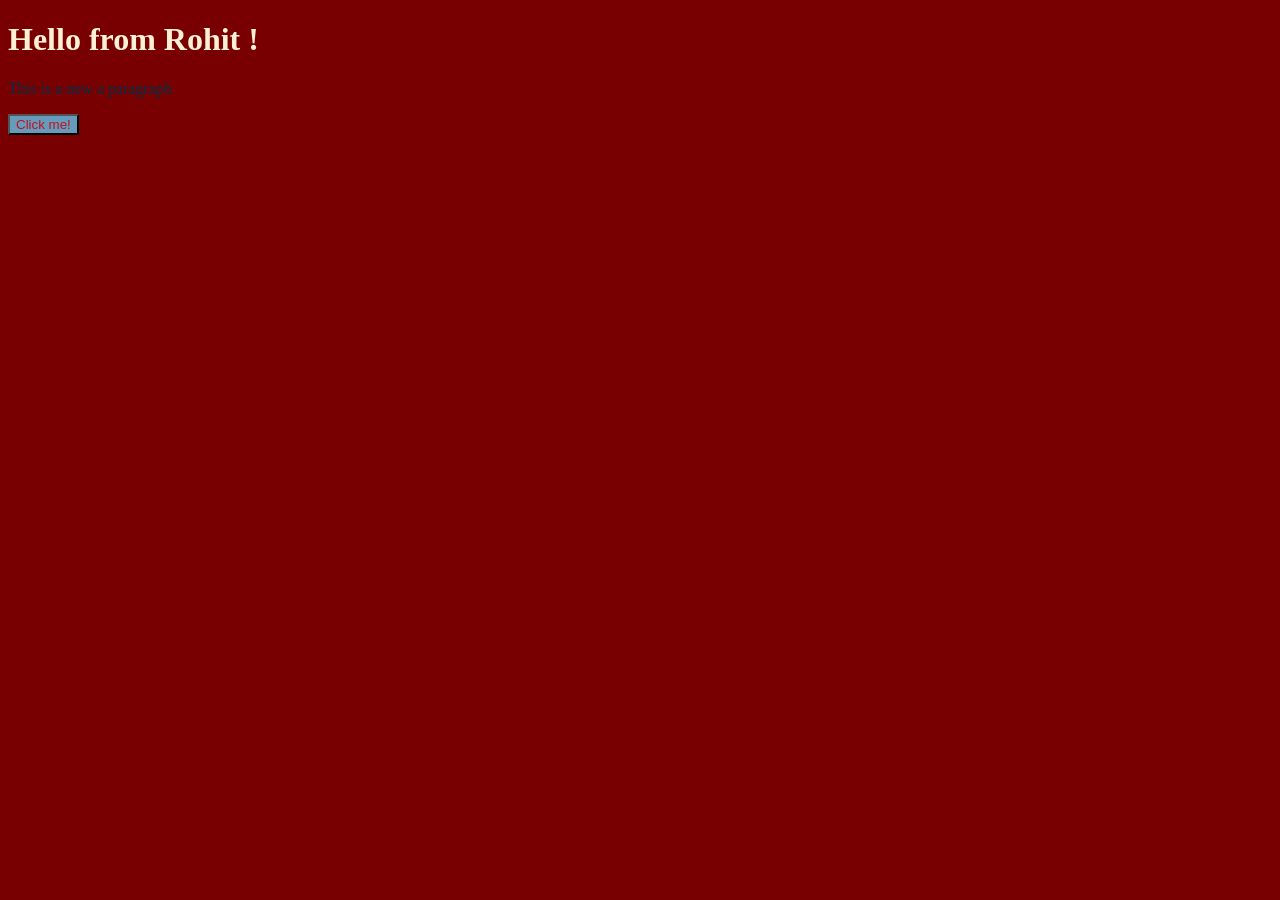
==== index.html @ 3b892bf2 "1st commit of this class" ====
<!DOCTYPE html>
<html lang="en">
<head>
    <meta charset="UTF-8">
    <meta name="viewport" content="width=device-width, initial-scale=1.0">
    <title>CSS Level 1</title>
    <link rel="stylesheet" href="style.css">
</head>
<body>
    <h1>Hello from Rohit !</h1>
    <p>This is a new a paragraph</p>
    <button>Click me!</button>
</body>
</html>
---- style.css ----
h1 {
    color:#fdf0d5;
}

p{
    color:#003049;
}

BODY {
    background-color:#780000;
}

button{
       color:#c1121f;
       background-color:#669bbc;
}
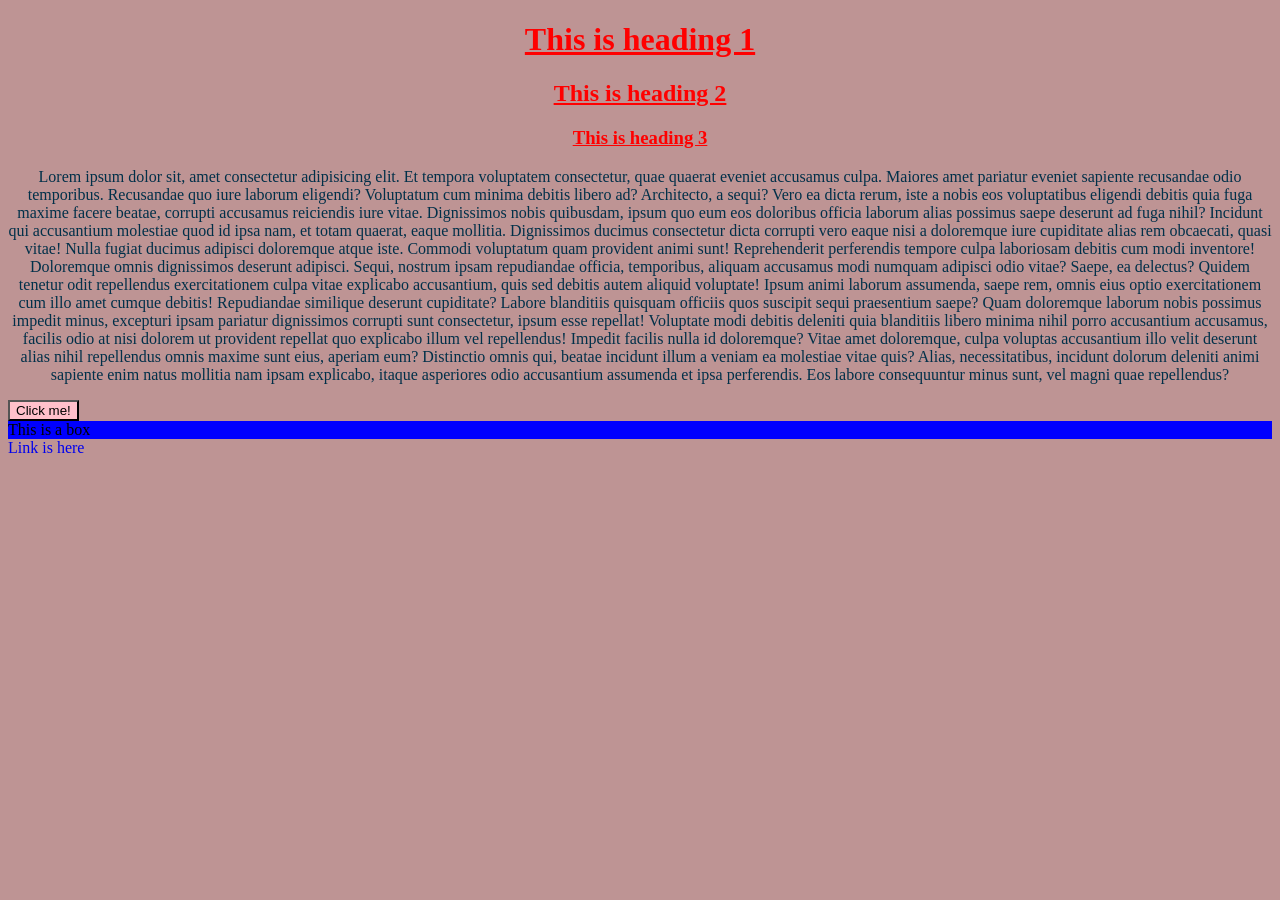
==== commit b5136f7a: "Updated on 16th july 2027" ====
--- a/index.html
+++ b/index.html
@@ -5,10 +5,29 @@
     <meta name="viewport" content="width=device-width, initial-scale=1.0">
     <title>CSS Level 1</title>
     <link rel="stylesheet" href="style.css">
+    <style>
+           button{
+                background-color:blue;
+           }
+    </style>
 </head>
 <body>
-    <h1>Hello from Rohit !</h1>
-    <p>This is a new a paragraph</p>
-    <button>Click me!</button>
+    <h1 class="heading">This is heading 1</h1>
+    <h2 class="heading">This is heading 2</h1>
+    <h3 class="heading">This is heading 3</h1>
+    <p>Lorem ipsum dolor sit, amet consectetur adipisicing elit. Et tempora voluptatem consectetur, quae quaerat eveniet accusamus culpa. Maiores amet pariatur eveniet sapiente recusandae odio temporibus. Recusandae quo iure laborum eligendi?
+    Voluptatum cum minima debitis libero ad? Architecto, a sequi? Vero ea dicta rerum, iste a nobis eos voluptatibus eligendi debitis quia fuga maxime facere beatae, corrupti accusamus reiciendis iure vitae.
+    Dignissimos nobis quibusdam, ipsum quo eum eos doloribus officia laborum alias possimus saepe deserunt ad fuga nihil? Incidunt qui accusantium molestiae quod id ipsa nam, et totam quaerat, eaque mollitia.
+    Dignissimos ducimus consectetur dicta corrupti vero eaque nisi a doloremque iure cupiditate alias rem obcaecati, quasi vitae! Nulla fugiat ducimus adipisci doloremque atque iste. Commodi voluptatum quam provident animi sunt!
+    Reprehenderit perferendis tempore culpa laboriosam debitis cum modi inventore! Doloremque omnis dignissimos deserunt adipisci. Sequi, nostrum ipsam repudiandae officia, temporibus, aliquam accusamus modi numquam adipisci odio vitae? Saepe, ea delectus?
+    Quidem tenetur odit repellendus exercitationem culpa vitae explicabo accusantium, quis sed debitis autem aliquid voluptate! Ipsum animi laborum assumenda, saepe rem, omnis eius optio exercitationem cum illo amet cumque debitis!
+    Repudiandae similique deserunt cupiditate? Labore blanditiis quisquam officiis quos suscipit sequi praesentium saepe? Quam doloremque laborum nobis possimus impedit minus, excepturi ipsam pariatur dignissimos corrupti sunt consectetur, ipsum esse repellat!
+    Voluptate modi debitis deleniti quia blanditiis libero minima nihil porro accusantium accusamus, facilis odio at nisi dolorem ut provident repellat quo explicabo illum vel repellendus! Impedit facilis nulla id doloremque?
+    Vitae amet doloremque, culpa voluptas accusantium illo velit deserunt alias nihil repellendus omnis maxime sunt eius, aperiam eum? Distinctio omnis qui, beatae incidunt illum a veniam ea molestiae vitae quis?
+    Alias, necessitatibus, incidunt dolorum deleniti animi sapiente enim natus mollitia nam ipsam explicabo, itaque asperiores odio accusantium assumenda et ipsa perferendis. Eos labore consequuntur minus sunt, vel magni quae repellendus?</p>
+    <button style="background-color:pink;">Click me!</button>
+    <div id="box">This is a box</div>
+    <a href="https://www.google.com">Link is here</a>
+
 </body>
 </html>
--- a/style.css
+++ b/style.css
@@ -1,18 +1,26 @@
-h1 {
-    color:#fdf0d5;
-}
-
 p{
     color:#003049;
 }
 
 BODY {
-    background-color:#780000;
+    background-color:#b28080d6;
 }
 
+#box{
+     background-color: blue;
+}
+.heading{
+    color:red;
+    text-align:center ;
+    text-decoration:underline;
+}
 button{
-       color:#c1121f;
-       background-color:#669bbc;
+       background-color:green;
+} 
+p{
+    text-align:center;
 }
-
+a{
+    text-decoration: none;
+}
   
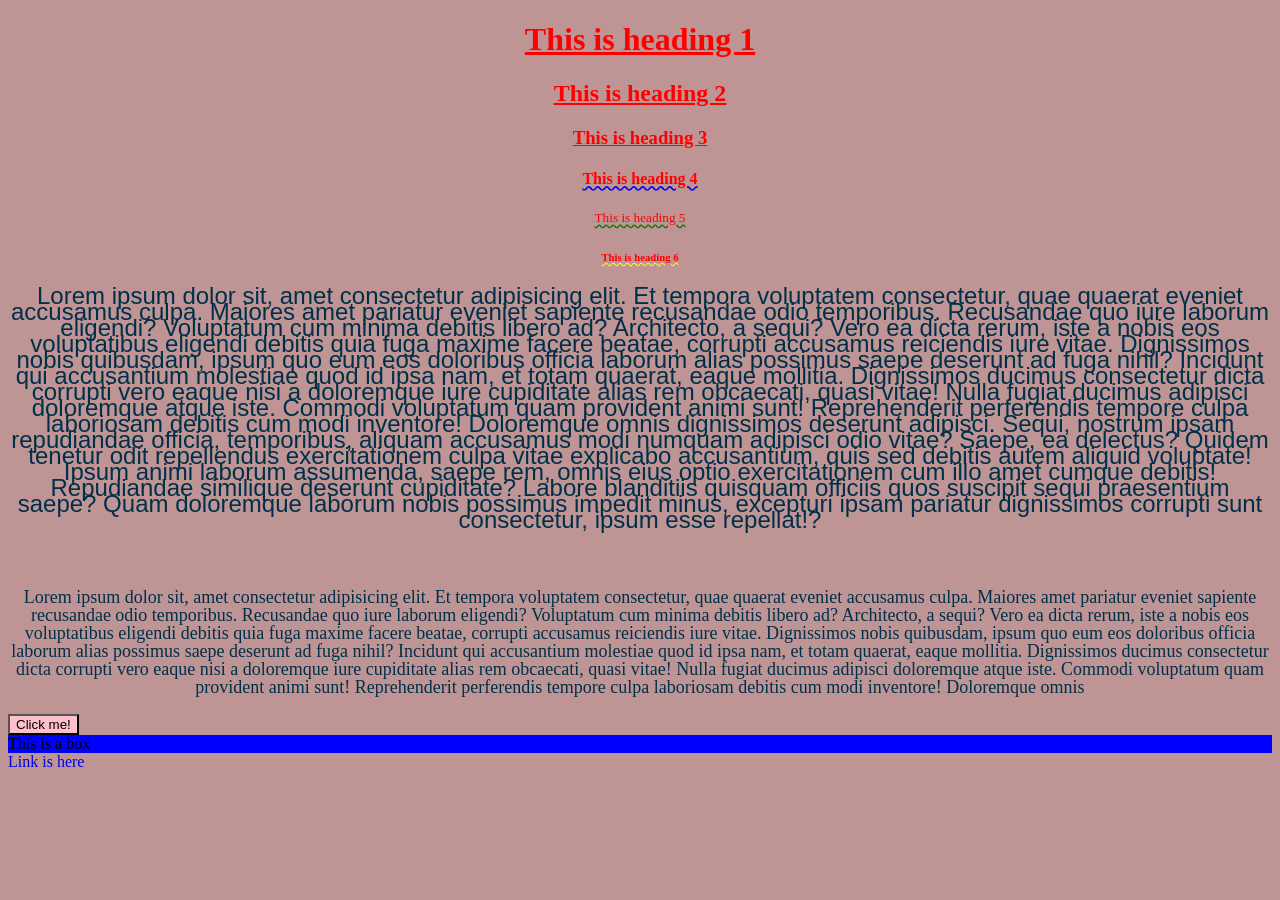
==== commit e2844117: "Updated on 17th July 2026" ====
--- a/index.html
+++ b/index.html
@@ -13,18 +13,24 @@
 </head>
 <body>
     <h1 class="heading">This is heading 1</h1>
-    <h2 class="heading">This is heading 2</h1>
-    <h3 class="heading">This is heading 3</h1>
-    <p>Lorem ipsum dolor sit, amet consectetur adipisicing elit. Et tempora voluptatem consectetur, quae quaerat eveniet accusamus culpa. Maiores amet pariatur eveniet sapiente recusandae odio temporibus. Recusandae quo iure laborum eligendi?
+    <h2 class="heading">This is heading 2</h2>
+    <h3 class="heading">This is heading 3</h3>
+    <h4 id="HeadingFour">This is heading 4</h4>
+    <h5 id="HeadingFive">This is heading 5</h5>
+    <h6 id="HeadingSix">This is heading 6</h6>
+    <p id="one">Lorem ipsum dolor sit, amet consectetur adipisicing elit. Et tempora voluptatem consectetur, quae quaerat eveniet accusamus culpa. Maiores amet pariatur eveniet sapiente recusandae odio temporibus. Recusandae quo iure laborum eligendi?
     Voluptatum cum minima debitis libero ad? Architecto, a sequi? Vero ea dicta rerum, iste a nobis eos voluptatibus eligendi debitis quia fuga maxime facere beatae, corrupti accusamus reiciendis iure vitae.
     Dignissimos nobis quibusdam, ipsum quo eum eos doloribus officia laborum alias possimus saepe deserunt ad fuga nihil? Incidunt qui accusantium molestiae quod id ipsa nam, et totam quaerat, eaque mollitia.
     Dignissimos ducimus consectetur dicta corrupti vero eaque nisi a doloremque iure cupiditate alias rem obcaecati, quasi vitae! Nulla fugiat ducimus adipisci doloremque atque iste. Commodi voluptatum quam provident animi sunt!
     Reprehenderit perferendis tempore culpa laboriosam debitis cum modi inventore! Doloremque omnis dignissimos deserunt adipisci. Sequi, nostrum ipsam repudiandae officia, temporibus, aliquam accusamus modi numquam adipisci odio vitae? Saepe, ea delectus?
     Quidem tenetur odit repellendus exercitationem culpa vitae explicabo accusantium, quis sed debitis autem aliquid voluptate! Ipsum animi laborum assumenda, saepe rem, omnis eius optio exercitationem cum illo amet cumque debitis!
-    Repudiandae similique deserunt cupiditate? Labore blanditiis quisquam officiis quos suscipit sequi praesentium saepe? Quam doloremque laborum nobis possimus impedit minus, excepturi ipsam pariatur dignissimos corrupti sunt consectetur, ipsum esse repellat!
-    Voluptate modi debitis deleniti quia blanditiis libero minima nihil porro accusantium accusamus, facilis odio at nisi dolorem ut provident repellat quo explicabo illum vel repellendus! Impedit facilis nulla id doloremque?
-    Vitae amet doloremque, culpa voluptas accusantium illo velit deserunt alias nihil repellendus omnis maxime sunt eius, aperiam eum? Distinctio omnis qui, beatae incidunt illum a veniam ea molestiae vitae quis?
-    Alias, necessitatibus, incidunt dolorum deleniti animi sapiente enim natus mollitia nam ipsam explicabo, itaque asperiores odio accusantium assumenda et ipsa perferendis. Eos labore consequuntur minus sunt, vel magni quae repellendus?</p>
+    Repudiandae similique deserunt cupiditate? Labore blanditiis quisquam officiis quos suscipit sequi praesentium saepe? Quam doloremque laborum nobis possimus impedit minus, excepturi ipsam pariatur dignissimos corrupti sunt consectetur, ipsum esse repellat!?
+     </p> <br>
+     <p id="two">Lorem ipsum dolor sit, amet consectetur adipisicing elit. Et tempora voluptatem consectetur, quae quaerat eveniet accusamus culpa. Maiores amet pariatur eveniet sapiente recusandae odio temporibus. Recusandae quo iure laborum eligendi?
+    Voluptatum cum minima debitis libero ad? Architecto, a sequi? Vero ea dicta rerum, iste a nobis eos voluptatibus eligendi debitis quia fuga maxime facere beatae, corrupti accusamus reiciendis iure vitae.
+    Dignissimos nobis quibusdam, ipsum quo eum eos doloribus officia laborum alias possimus saepe deserunt ad fuga nihil? Incidunt qui accusantium molestiae quod id ipsa nam, et totam quaerat, eaque mollitia.
+    Dignissimos ducimus consectetur dicta corrupti vero eaque nisi a doloremque iure cupiditate alias rem obcaecati, quasi vitae! Nulla fugiat ducimus adipisci doloremque atque iste. Commodi voluptatum quam provident animi sunt!
+    Reprehenderit perferendis tempore culpa laboriosam debitis cum modi inventore! Doloremque omnis </p>
     <button style="background-color:pink;">Click me!</button>
     <div id="box">This is a box</div>
     <a href="https://www.google.com">Link is here</a>
--- a/style.css
+++ b/style.css
@@ -23,4 +23,35 @@
 a{
     text-decoration: none;
 }
-  +#HeadingFour{
+             color:red;
+             text-align:center;
+             text-decoration:blue wavy underline;
+             font-weight:bolder;
+}
+#HeadingFive{
+             color:red;
+             text-align:center;
+             text-decoration:green wavy underline;
+             font-weight:300;
+}
+#HeadingSix{
+             color:red;
+             text-align:center;
+             text-decoration:yellow wavy underline;
+             font-weight:600;
+}
+#one{
+    font-size:24px;
+    line-height:16px;
+    text-transform:capitlize;
+    font-family:arial;
+}
+
+#two{
+    font-size:18px;
+    line-height:18px;
+    text-transform:capitilize;
+    font-family:capitalize;
+}
+     
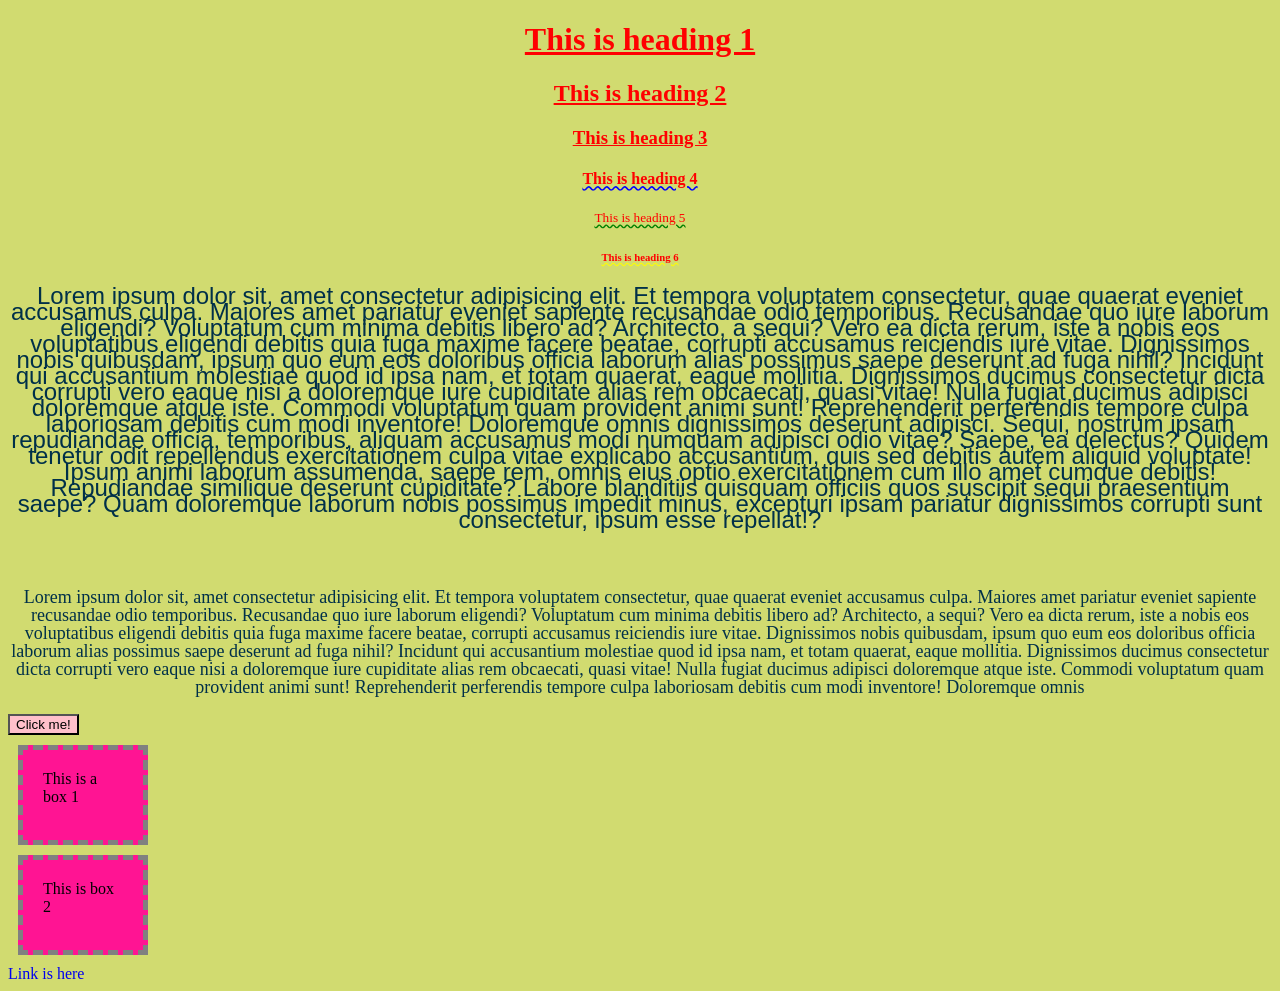
==== commit 57502557: "Updated on 18th July" ====
--- a/index.html
+++ b/index.html
@@ -32,7 +32,8 @@
     Dignissimos ducimus consectetur dicta corrupti vero eaque nisi a doloremque iure cupiditate alias rem obcaecati, quasi vitae! Nulla fugiat ducimus adipisci doloremque atque iste. Commodi voluptatum quam provident animi sunt!
     Reprehenderit perferendis tempore culpa laboriosam debitis cum modi inventore! Doloremque omnis </p>
     <button style="background-color:pink;">Click me!</button>
-    <div id="box">This is a box</div>
+    <div id="box">This is a box 1</div>
+    <div id="tiffin">This is box 2</div>
     <a href="https://www.google.com">Link is here</a>
 
 </body>
--- a/style.css
+++ b/style.css
@@ -3,7 +3,7 @@
 }
 
 BODY {
-    background-color:#b28080d6;
+    background-color:#c9d555d6;
 }
 
 #box{
@@ -54,4 +54,22 @@
     text-transform:capitilize;
     font-family:capitalize;
 }
+
+#box{
+       height:50px;
+       width:80px;
+       background-color:deeppink;
+       padding:20px;
+       margin:10px;
+       border:5px dashed grey; 
+}
+     
+#tiffin{
+       height:50px;
+       width:80px;
+       background-color:deeppink;
+       padding:20px;
+       margin:10px;
+       border:5px dashed grey; 
+}
      
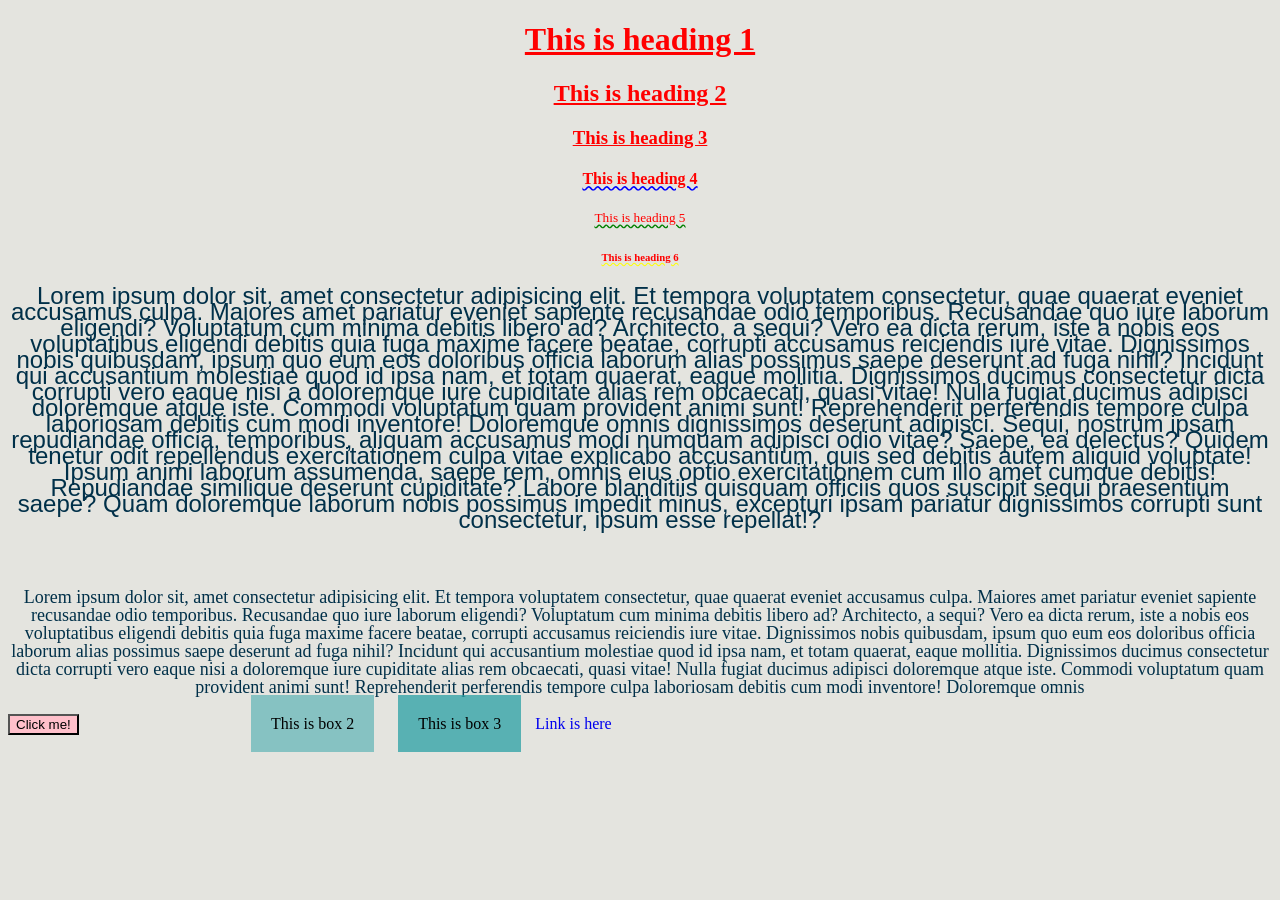
==== commit 2d08e533: "Updated on 20th July 2026" ====
--- a/index.html
+++ b/index.html
@@ -34,6 +34,7 @@
     <button style="background-color:pink;">Click me!</button>
     <div id="box">This is a box 1</div>
     <div id="tiffin">This is box 2</div>
+    <div id="lunch">This is box 3</div>
     <a href="https://www.google.com">Link is here</a>
 
 </body>
--- a/style.css
+++ b/style.css
@@ -3,12 +3,10 @@
 }
 
 BODY {
-    background-color:#c9d555d6;
+    background-color:#dfdfd9d6;
 }
 
-#box{
-     background-color: blue;
-}
+
 .heading{
     color:red;
     text-align:center ;
@@ -55,21 +53,34 @@
     font-family:capitalize;
 }
 
-#box{
-       height:50px;
-       width:80px;
-       background-color:deeppink;
+     
+#tiffin{
+       height:100px;
+       width:100px;
        padding:20px;
        margin:10px;
-       border:5px dashed grey; 
+       display:inline;
+       background-color:rgba(42,161,165,0.5)
+    
 }
-     
-#tiffin{
-       height:50px;
-       width:80px;
-       background-color:deeppink;
+
+#box{
+       height:100px;
+       width:100px;
+       background-color:brown;
        padding:20px;
        margin:10px;
-       border:5px dashed grey; 
+       display:inline;
+       visibility:hidden;
+       
+}
+
+#lunch{
+       height:100px;
+       width:100px;
+       background-color: rgba(42,161,165,0.75);
+       padding:20px;
+       margin:10px;
+       display:inline;
 }
      
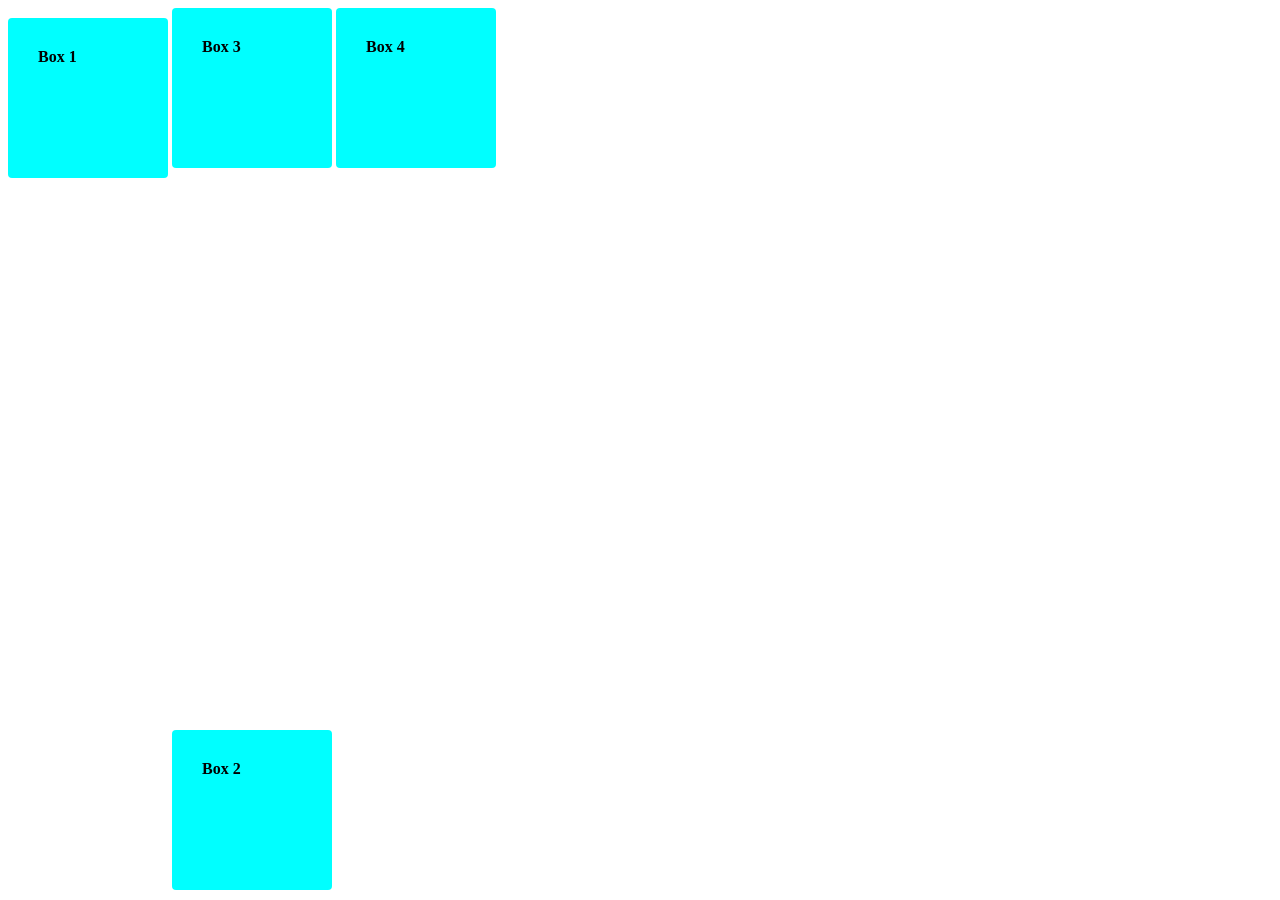
==== commit d1a69595: "Updated on 21-07-26" ====
--- a/index.html
+++ b/index.html
@@ -12,7 +12,7 @@
     </style>
 </head>
 <body>
-    <h1 class="heading">This is heading 1</h1>
+   <!-- <h1 class="heading">This is heading 1</h1>
     <h2 class="heading">This is heading 2</h2>
     <h3 class="heading">This is heading 3</h3>
     <h4 id="HeadingFour">This is heading 4</h4>
@@ -35,7 +35,13 @@
     <div id="box">This is a box 1</div>
     <div id="tiffin">This is box 2</div>
     <div id="lunch">This is box 3</div>
-    <a href="https://www.google.com">Link is here</a>
+    <a href="https://www.google.com">Link is here</a> -->
+
+    <div id="clock"><b>Box 1</b></div>
+    <div id="zebra"><b>Box 2</b></div>
+    <div id="duck"><b>Box 3</b></div>
+    <div id="ant"><b>Box 4</b></div>
+
 
 </body>
 </html>
--- a/style.css
+++ b/style.css
@@ -1,4 +1,4 @@
-p{
+/* p{
     color:#003049;
 }
 
@@ -82,5 +82,59 @@
        padding:20px;
        margin:10px;
        display:inline;
+} */
+     
+#clock{
+       background-color:aqua;
+       border-width: 6px;
+       border-color: black;
+       position:relative;
+       top:10px;
+       color:black;
+       display:inline-block;
+       height:100px;
+       width:100px;
+       border-radius:4px;
+       padding:30px;
 }
-     +
+#zebra{
+       background-color:aqua;
+       border-width: 6px;
+       border-color: black;
+       position:absolute;
+       bottom:10px;
+       color:black;
+       display:inline-block;
+       height:100px;
+       width:100px;
+       border-radius:4px;
+       padding:30px;
+}
+
+#duck{
+       background-color:aqua;
+       border-width: 6px;
+       border-color: black;
+       position:relative;
+       color:black;
+       display:inline-block;
+       height:100px;
+       width:100px;
+       border-radius:4px;
+       padding:30px;
+}
+
+#ant{
+       background-color:aqua;
+       border-width: 6px;
+       border-color: black;
+       position:relative;
+       color:black;
+       display:inline-block;
+       height:100px;
+       width:100px;
+       border-radius:4px;
+       padding:30px;
+}
+
